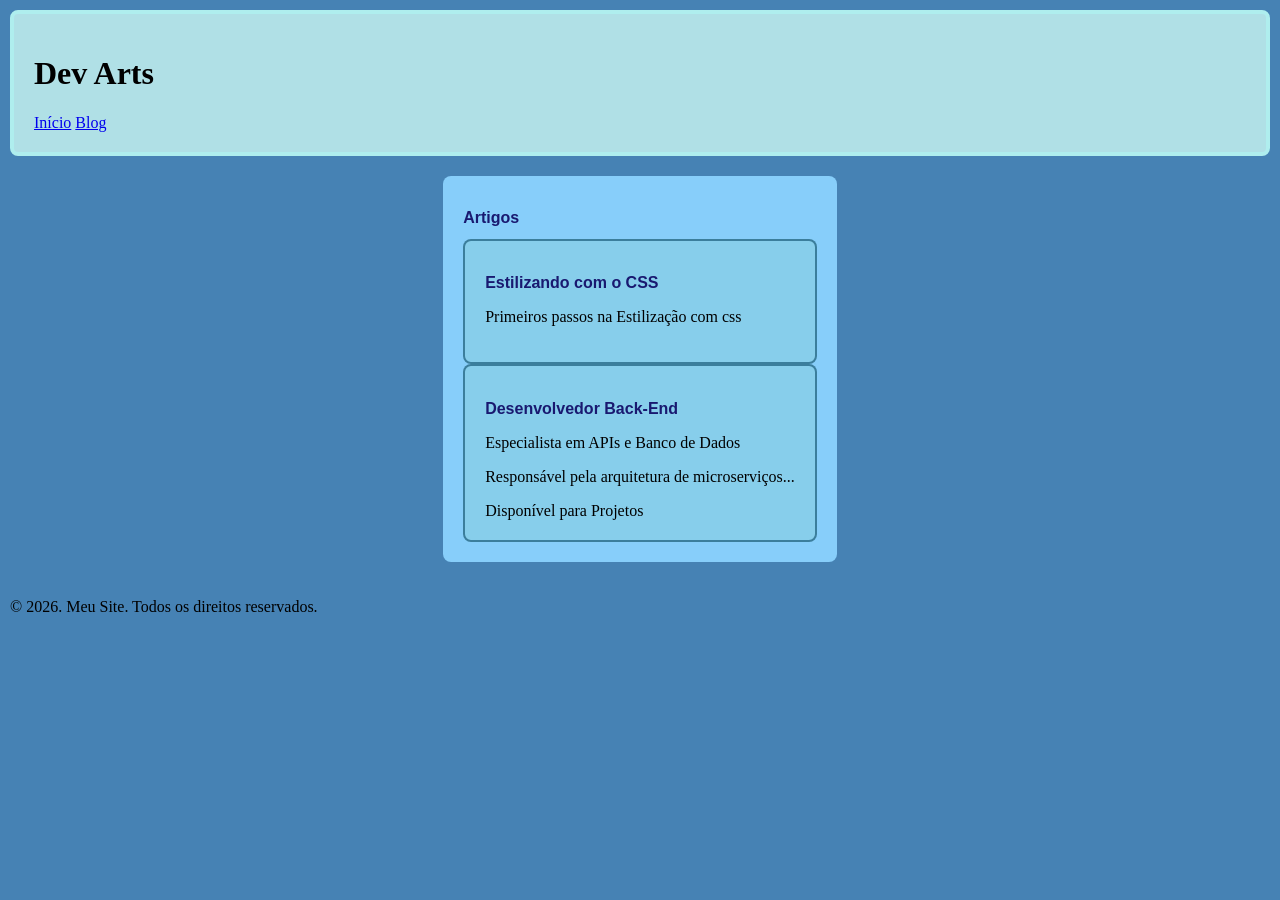
==== index.html @ 9dffa228 "Meu primeiro commit local" ====
<!DOCTYPE html>
<html lang="pt-br">
    <head>
        <meta charset="UTF-8">
        <title>Exemplo Semântico</title>
        <link rel="stylesheet" href="style.css">   
    </head>
    <body>
        <header>
            <h1>Dev Arts</h1>
            <nav>
                <a href="#home">Início</a>
                <a href="#blog">Blog</a>
            </nav>
        </header>

        <main class="content">
            <section id="blog">
                <h2>Artigos</h2>
                <article>
                    <h2>Estilizando com o CSS</h3>
                    <p>Primeiros passos na Estilização com css</p>
                </article>

                <article class="cartao-perfil">
                    <h2 class="cartao-titulo">
                        Desenvolvedor Back-End
                    </h2>
                    <p class="cartao-subtituto">
                        Especialista em APIs e Banco de Dados
                    </p>
                    <p class="cartao-descricao">
                        Responsável pela arquitetura de microserviços...
                    </p>
                    <div class="cartao-status">
                        Disponível para Projetos
                    </div>
                </article>

            </section>
        </main>
    
        <footer>
            <p> © 2026. Meu Site. Todos os direitos reservados.</p>
        </footer>
    </body>
</html>
---- style.css ----
/* Criar estilo para a página */
body {
    front-family: 'Arial'. sans-serif;
    background-color: #4682B4;
    margin: 5px;
    padding: 5px;
}

/* Estilo para a seção principal */
section {
    background-color: #87CEFA;
    border: 2px #170664;
    border-radius: 8px;
    padding: 20px;
}

/* Estilo para os artigos */
article {
    background-color: #87CEEB;
    border: 2px solid #387a99f3;
    border-radius: 8px;
    padding: 20px;
}

/* Estilo para o Cabeçalho */
header {
    background-color: #B0E0E6 ;
    border: 4px solid #AFEEEE ;
    border-radius: 8px ;
    padding: 20px ;
}

/* Estilo para os Títulos */
h2{
    color: #191970;
    font-family: 'Arial', sans-serif;
    font-size: 16px;
    margin-bottom: 12px
}

.content {
    display: flex;
    flex-direction: column;
    align-items: center;
    justify-content: center;
    padding: 20px;
}
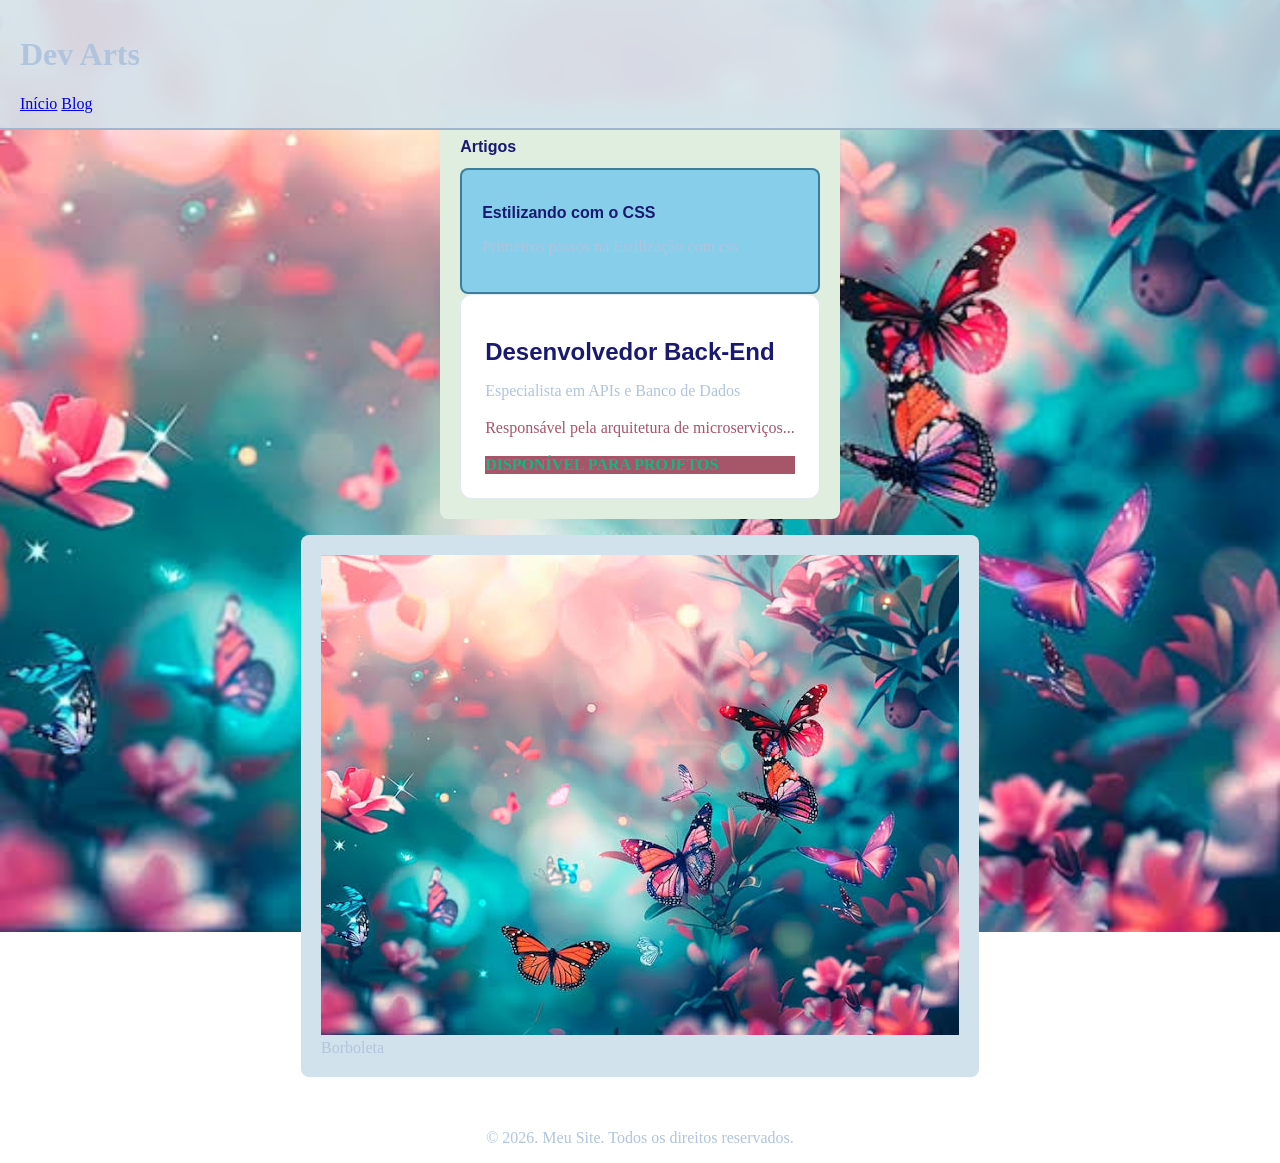
==== commit dbb1b261: "Imagem Background e Customizações na Página" ====
--- a/index.html
+++ b/index.html
@@ -7,6 +7,7 @@
         <link rel="stylesheet" href="style.css">   
     </head>
     <body>
+        <!-- <img src="/assets/Butterfly.jpg" alt="Butterfly" class="Background-body"> -->
         <header>
             <h1>Dev Arts</h1>
             <nav>
@@ -39,6 +40,10 @@
                 </article>
 
             </section>
+            <figure>
+                <img src="/assets/Butterfly.jpg" alt="Butterfly" widht="300" loading="lazy">
+                <figcaption>Borboleta</figcaption>
+            </figure>
         </main>
     
         <footer>
--- a/style.css
+++ b/style.css
@@ -1,15 +1,26 @@
 /* Criar estilo para a página */
 body {
-    front-family: 'Arial'. sans-serif;
-    background-color: #4682B4;
-    margin: 5px;
-    padding: 5px;
+    font-family: 'Playfair Display', Cinzel;
+    color: #B0C4DE;
+    display: flex;
+    flex-direction: column;
+    align-items: center;
+    margin: 0;
+    min-height: 100vh;
+    /* padding: 5px; */
+    padding-top: 85px; /* Ajuste esse valor de acordo com a altura do seu header */
+    /*Propriedade para Imagem de Fundo*/
+    background-image: url('/assets/Butterfly.jpg'); /*Não há espaço entre url e ( */
+    background-size: cover;
+    background-position: center;
+    background-repeat: no-repeat;
+    background-attachment: fixed;
 }
 
 /* Estilo para a seção principal */
 section {
-    background-color: #87CEFA;
-    border: 2px #170664;
+    background-color: #E0EEE0;
+    border: 2px #FFC0CB;
     border-radius: 8px;
     padding: 20px;
 }
@@ -24,10 +35,23 @@
 
 /* Estilo para o Cabeçalho */
 header {
-    background-color: #B0E0E6 ;
-    border: 4px solid #AFEEEE ;
-    border-radius: 8px ;
-    padding: 20px ;
+    position: fixed;
+    top: 0;
+    left: 0;
+    right: 0;
+    z-index: 1000;
+    background-color: rgba(210, 226, 236, 0.85); backdrop-filter: blur(10px);
+    /* background-color: #B0C4DE; */
+    border-bottom: 2px solid #9FB6CD; /* Fica melhor apenas na parte de baixo */
+    padding: 15px 20px; /* Reduzi um pouco a altura para ficar mais elegante */
+    box-sizing: border-box;
+}
+
+figure {
+    background-color: #D2E2EC;
+    boder: 2px solid #C2D5C4;
+    border-radius: 8px;
+    padding: 20px;
 }
 
 /* Estilo para os Títulos */
@@ -44,4 +68,34 @@
     align-items: center;
     justify-content: center;
     padding: 20px;
+}
+
+.cartao-perfil {
+    background-color: #ffffff;
+    padding: 24px;
+    border: 1px solid #e2e8f0;
+    border-radius: 12px;
+}
+
+.cartao-titulo {
+    font-size: 1.5rem;
+    font-weight: 700;
+}
+
+.cartao-subtitulo {
+    color: #2563eb;
+    font-weight: 600;
+}
+
+.cartao-descricao {
+    color: #A75569;
+    font-size: 1rem;
+    line-height: 1.5;
+}
+
+.cartao-status {
+    color: #10b981;
+    background-color: #A75569;
+    text-transform: uppercase;
+    font-weight: 600;
 }
